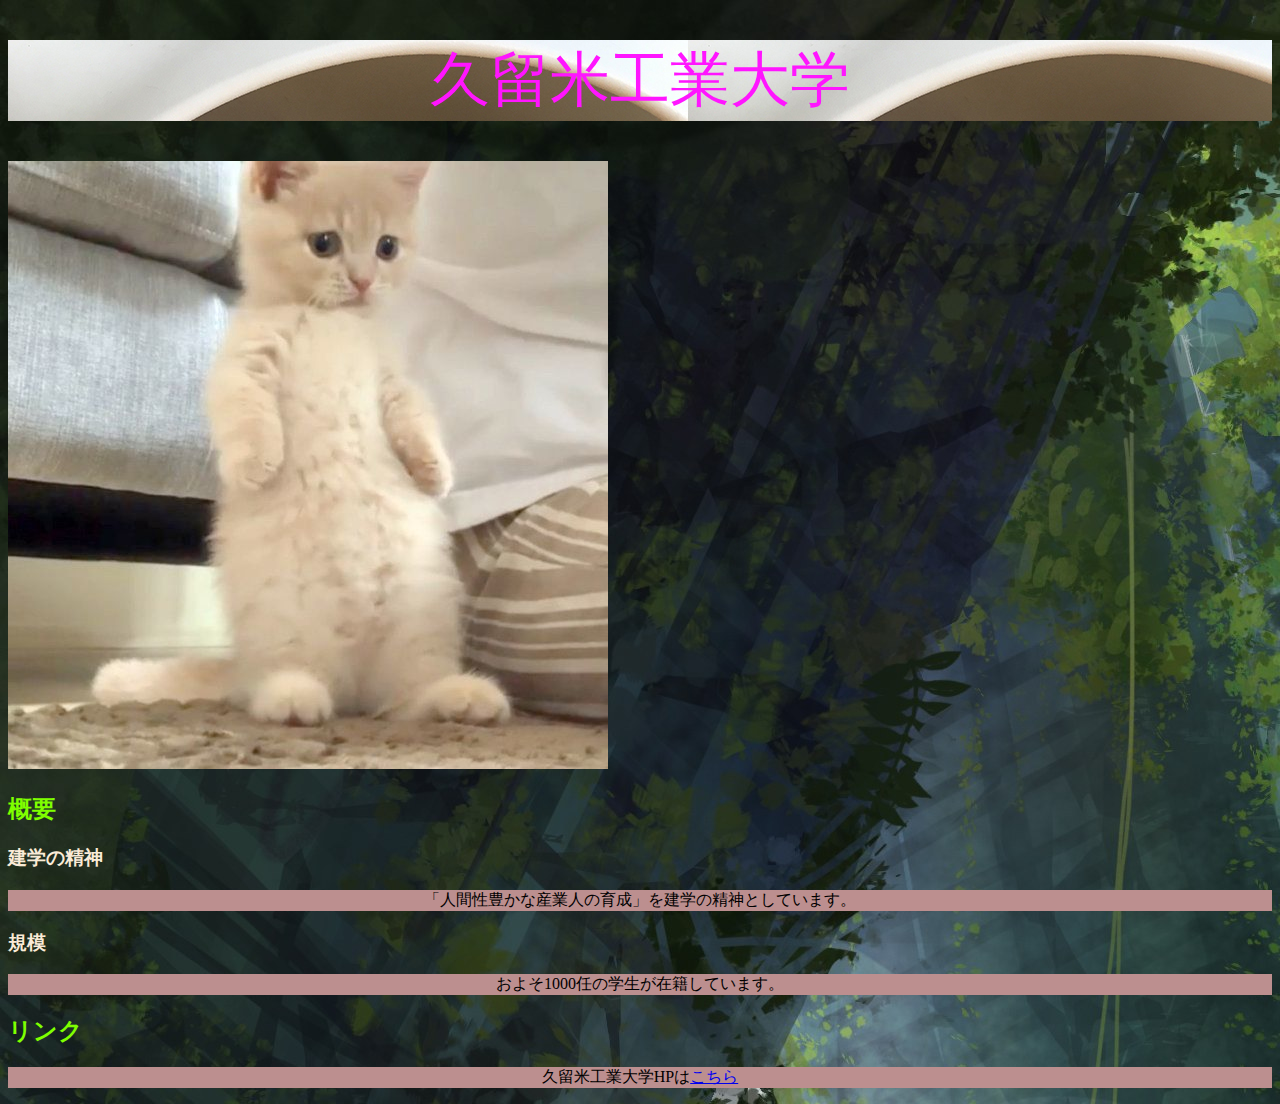
==== kadai3.html @ e5c59f41 "Add files via upload" ====
<!--なにをかいてもいい -->
<!doctype html>
<html>
    <head>
        <meta charset="utf-8">
        <title>課題1</title>
        <link rel="stylesheet" type="text/css" href="css/kadai3.css">
    </head>
    <body>
        <h1>久留米工業大学</h1>
        <img src="images/02.jpg" alt="#">
        <h2>概要</h2>
        <h3>建学の精神</h3>
        <p>「人間性豊かな産業人の育成」を建学の精神としています。</p>
        <h3>規模</h3>
        <p>およそ1000任の学生が在籍しています。</p>
       <h2>リンク</h2>
         <p>久留米工業大学HPは<a href="https://www.kurume-it.ac.jp/">こちら</a></p>
        
        
        
            
    </body>
</html>
---- css/kadai3.css ----
h2{
    color: chartreuse     
}
h3{
    color: antiquewhite;
}



h1{
    color:#ff15ff;
    font-size:60px;
    font-weight:normal;
    font-family:"Impact";
    text-align: center;

    background-image: url(../images/01.jpg);
}
p{
        background-color: rosybrown;
    text-align: center;
}
body{
    background-image:url(../images/kadai1.jpeg);
}
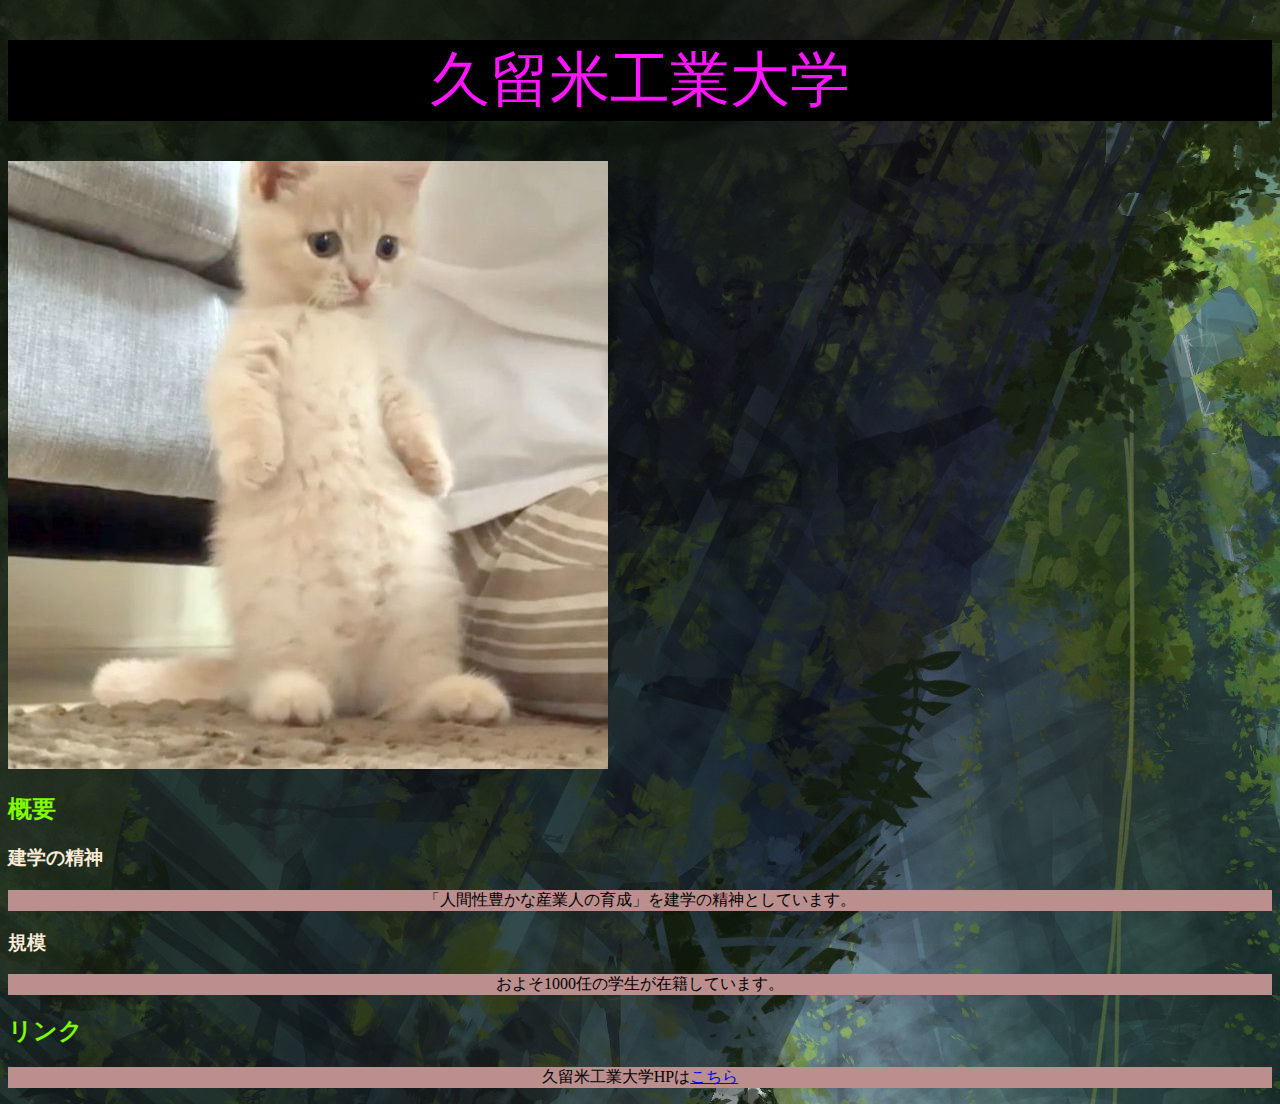
==== commit 39720c9d: "Update kadai3.html" ====
--- a/kadai3.html
+++ b/kadai3.html
@@ -3,7 +3,7 @@
 <html>
     <head>
         <meta charset="utf-8">
-        <title>課題1</title>
+        <title>課題3</title>
         <link rel="stylesheet" type="text/css" href="css/kadai3.css">
     </head>
     <body>
@@ -21,4 +21,4 @@
         
             
     </body>
-</html>+</html>
--- a/css/kadai3.css
+++ b/css/kadai3.css
@@ -14,7 +14,7 @@
     font-family:"Impact";
     text-align: center;
 
-    background-image: url(../images/01.jpg);
+    background-color: black;
 }
 p{
         background-color: rosybrown;
